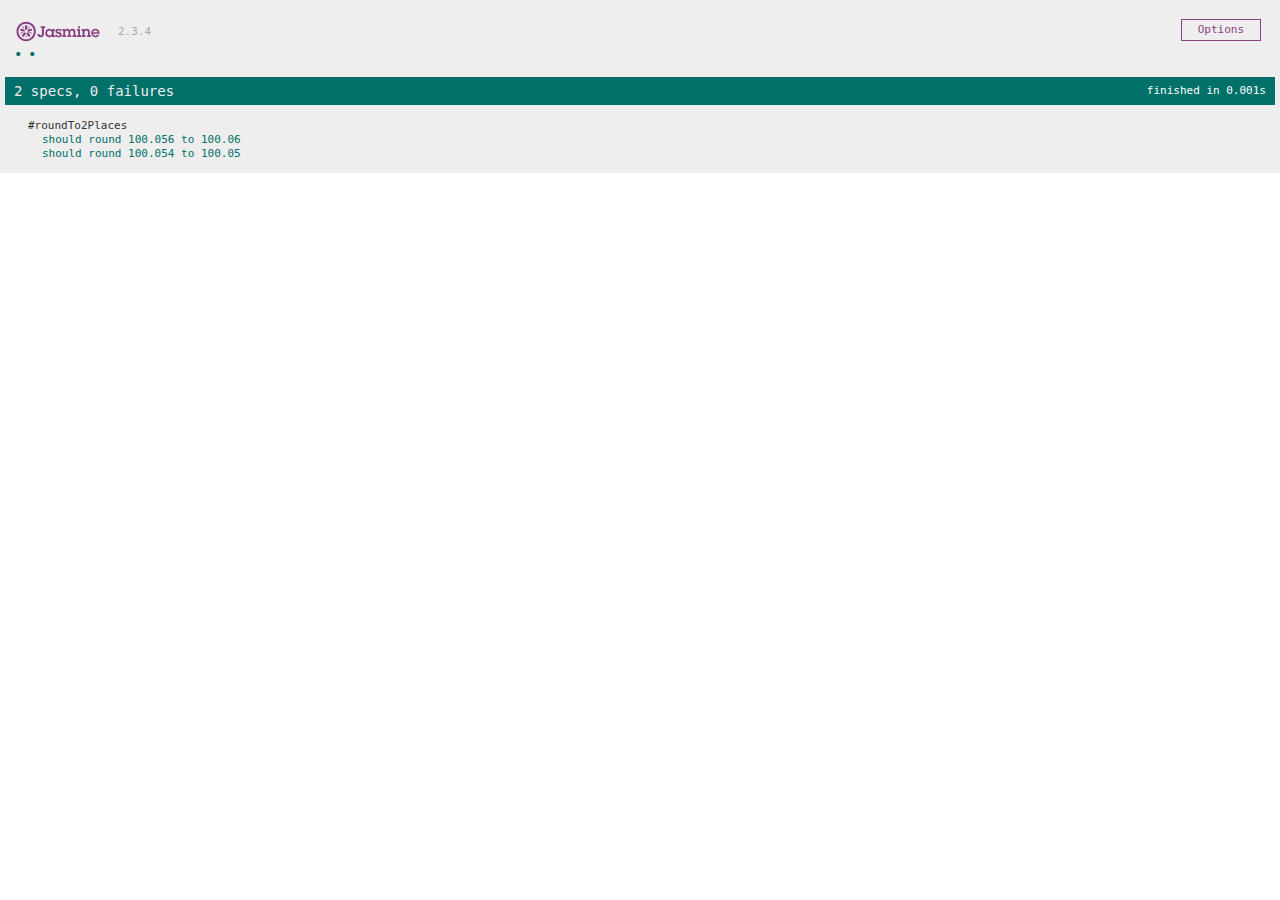
==== SpecRunner.html @ 3b38e155 "initial commit" ====
<!DOCTYPE html>
<html>
<head>
  <meta charset="utf-8">
  <title>Jasmine Spec Runner v2.3.4</title>

  <link rel="shortcut icon" type="image/png" href="lib/jasmine-2.3.4/jasmine_favicon.png">
  <link rel="stylesheet" href="lib/jasmine-2.3.4/jasmine.css">

  <script src="lib/jasmine-2.3.4/jasmine.js"></script>
  <script src="lib/jasmine-2.3.4/jasmine-html.js"></script>
  <script src="lib/jasmine-2.3.4/boot.js"></script>

  <!-- include source files here... -->
  <script src="js/roundTo2.js"></script>

  <!-- include spec files here... -->
  <script src="spec/roundTo2Spec.js"></script>

</head>

<body>
</body>
</html>
---- lib/jasmine-2.3.4/jasmine.css ----
body { overflow-y: scroll; }

.jasmine_html-reporter { background-color: #eee; padding: 5px; margin: -8px; font-size: 11px; font-family: Monaco, "Lucida Console", monospace; line-height: 14px; color: #333; }
.jasmine_html-reporter a { text-decoration: none; }
.jasmine_html-reporter a:hover { text-decoration: underline; }
.jasmine_html-reporter p, .jasmine_html-reporter h1, .jasmine_html-reporter h2, .jasmine_html-reporter h3, .jasmine_html-reporter h4, .jasmine_html-reporter h5, .jasmine_html-reporter h6 { margin: 0; line-height: 14px; }
.jasmine_html-reporter .banner, .jasmine_html-reporter .symbol-summary, .jasmine_html-reporter .summary, .jasmine_html-reporter .result-message, .jasmine_html-reporter .spec .description, .jasmine_html-reporter .spec-detail .description, .jasmine_html-reporter .alert .bar, .jasmine_html-reporter .stack-trace { padding-left: 9px; padding-right: 9px; }
.jasmine_html-reporter .banner { position: relative; }
.jasmine_html-reporter .banner .title { background: url('[data-uri]') no-repeat; background: url('[data-uri]') no-repeat, none; -moz-background-size: 100%; -o-background-size: 100%; -webkit-background-size: 100%; background-size: 100%; display: block; float: left; width: 90px; height: 25px; }
.jasmine_html-reporter .banner .version { margin-left: 14px; position: relative; top: 6px; }
.jasmine_html-reporter #jasmine_content { position: fixed; right: 100%; }
.jasmine_html-reporter .version { color: #aaa; }
.jasmine_html-reporter .banner { margin-top: 14px; }
.jasmine_html-reporter .duration { color: #fff; float: right; line-height: 28px; padding-right: 9px; }
.jasmine_html-reporter .symbol-summary { overflow: hidden; *zoom: 1; margin: 14px 0; }
.jasmine_html-reporter .symbol-summary li { display: inline-block; height: 8px; width: 14px; font-size: 16px; }
.jasmine_html-reporter .symbol-summary li.passed { font-size: 14px; }
.jasmine_html-reporter .symbol-summary li.passed:before { color: #007069; content: "\02022"; }
.jasmine_html-reporter .symbol-summary li.failed { line-height: 9px; }
.jasmine_html-reporter .symbol-summary li.failed:before { color: #ca3a11; content: "\d7"; font-weight: bold; margin-left: -1px; }
.jasmine_html-reporter .symbol-summary li.disabled { font-size: 14px; }
.jasmine_html-reporter .symbol-summary li.disabled:before { color: #bababa; content: "\02022"; }
.jasmine_html-reporter .symbol-summary li.pending { line-height: 17px; }
.jasmine_html-reporter .symbol-summary li.pending:before { color: #ba9d37; content: "*"; }
.jasmine_html-reporter .symbol-summary li.empty { font-size: 14px; }
.jasmine_html-reporter .symbol-summary li.empty:before { color: #ba9d37; content: "\02022"; }
.jasmine_html-reporter .run-options { float: right; margin-right: 5px; border: 1px solid #8a4182; color: #8a4182; position: relative; line-height: 20px; }
.jasmine_html-reporter .run-options .trigger { cursor: pointer; padding: 8px 16px; }
.jasmine_html-reporter .run-options .payload { position: absolute; display: none; right: -1px; border: 1px solid #8a4182; background-color: #eee; white-space: nowrap; padding: 4px 8px; }
.jasmine_html-reporter .run-options .payload.open { display: block; }
.jasmine_html-reporter .bar { line-height: 28px; font-size: 14px; display: block; color: #eee; }
.jasmine_html-reporter .bar.failed { background-color: #ca3a11; }
.jasmine_html-reporter .bar.passed { background-color: #007069; }
.jasmine_html-reporter .bar.skipped { background-color: #bababa; }
.jasmine_html-reporter .bar.errored { background-color: #ca3a11; }
.jasmine_html-reporter .bar.menu { background-color: #fff; color: #aaa; }
.jasmine_html-reporter .bar.menu a { color: #333; }
.jasmine_html-reporter .bar a { color: white; }
.jasmine_html-reporter.spec-list .bar.menu.failure-list, .jasmine_html-reporter.spec-list .results .failures { display: none; }
.jasmine_html-reporter.failure-list .bar.menu.spec-list, .jasmine_html-reporter.failure-list .summary { display: none; }
.jasmine_html-reporter .results { margin-top: 14px; }
.jasmine_html-reporter .summary { margin-top: 14px; }
.jasmine_html-reporter .summary ul { list-style-type: none; margin-left: 14px; padding-top: 0; padding-left: 0; }
.jasmine_html-reporter .summary ul.suite { margin-top: 7px; margin-bottom: 7px; }
.jasmine_html-reporter .summary li.passed a { color: #007069; }
.jasmine_html-reporter .summary li.failed a { color: #ca3a11; }
.jasmine_html-reporter .summary li.empty a { color: #ba9d37; }
.jasmine_html-reporter .summary li.pending a { color: #ba9d37; }
.jasmine_html-reporter .summary li.disabled a { color: #bababa; }
.jasmine_html-reporter .description + .suite { margin-top: 0; }
.jasmine_html-reporter .suite { margin-top: 14px; }
.jasmine_html-reporter .suite a { color: #333; }
.jasmine_html-reporter .failures .spec-detail { margin-bottom: 28px; }
.jasmine_html-reporter .failures .spec-detail .description { background-color: #ca3a11; }
.jasmine_html-reporter .failures .spec-detail .description a { color: white; }
.jasmine_html-reporter .result-message { padding-top: 14px; color: #333; white-space: pre; }
.jasmine_html-reporter .result-message span.result { display: block; }
.jasmine_html-reporter .stack-trace { margin: 5px 0 0 0; max-height: 224px; overflow: auto; line-height: 18px; color: #666; border: 1px solid #ddd; background: white; white-space: pre; }
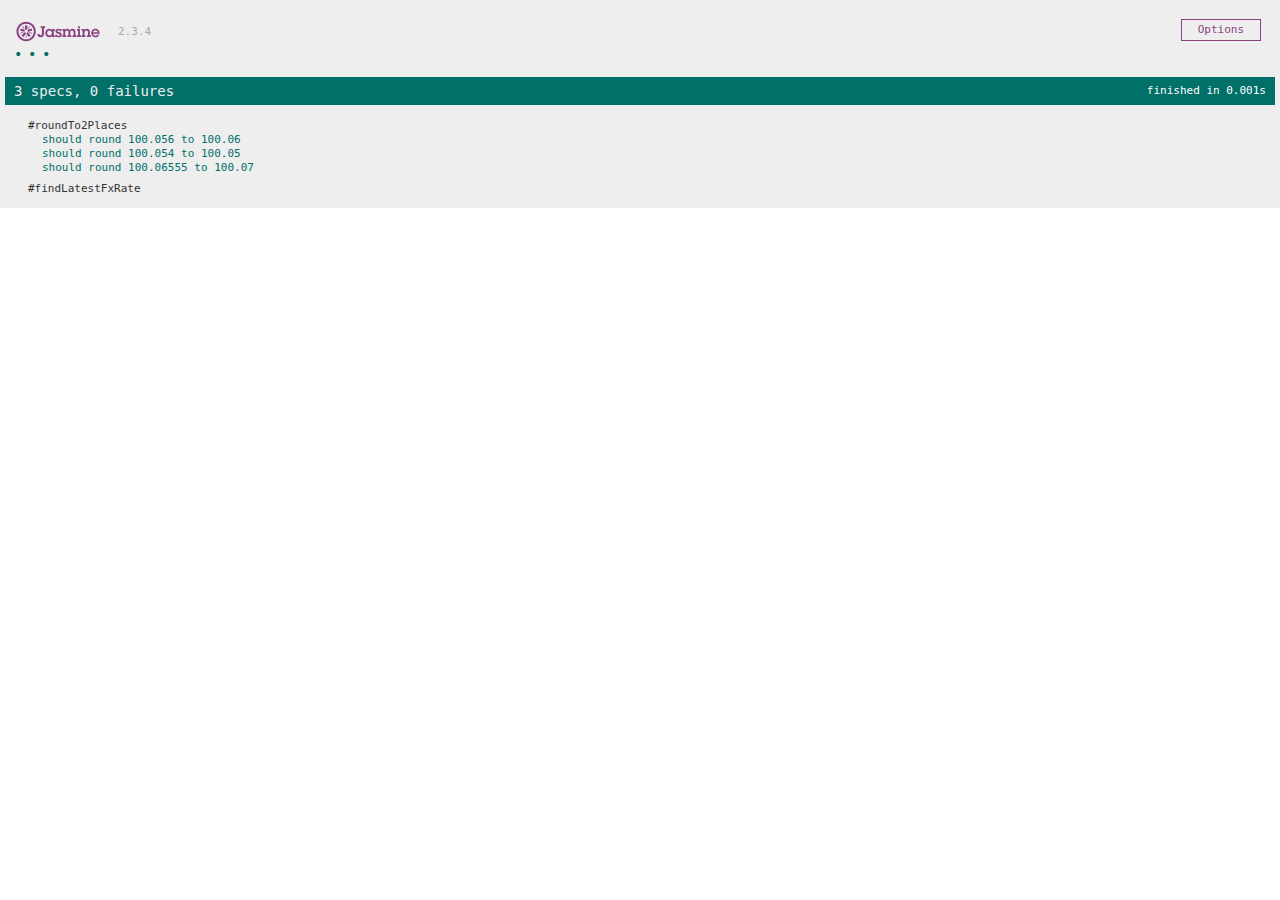
==== commit 07e7e63a: "sets up files for second challenge" ====
--- a/SpecRunner.html
+++ b/SpecRunner.html
@@ -13,9 +13,11 @@
 
   <!-- include source files here... -->
   <script src="js/roundTo2.js"></script>
+  <script src="js/latestFxRate.js"></script>
 
   <!-- include spec files here... -->
   <script src="spec/roundTo2Spec.js"></script>
+  <script src="spec/latestFxRateSpec.js"></script>
 
 </head>
 
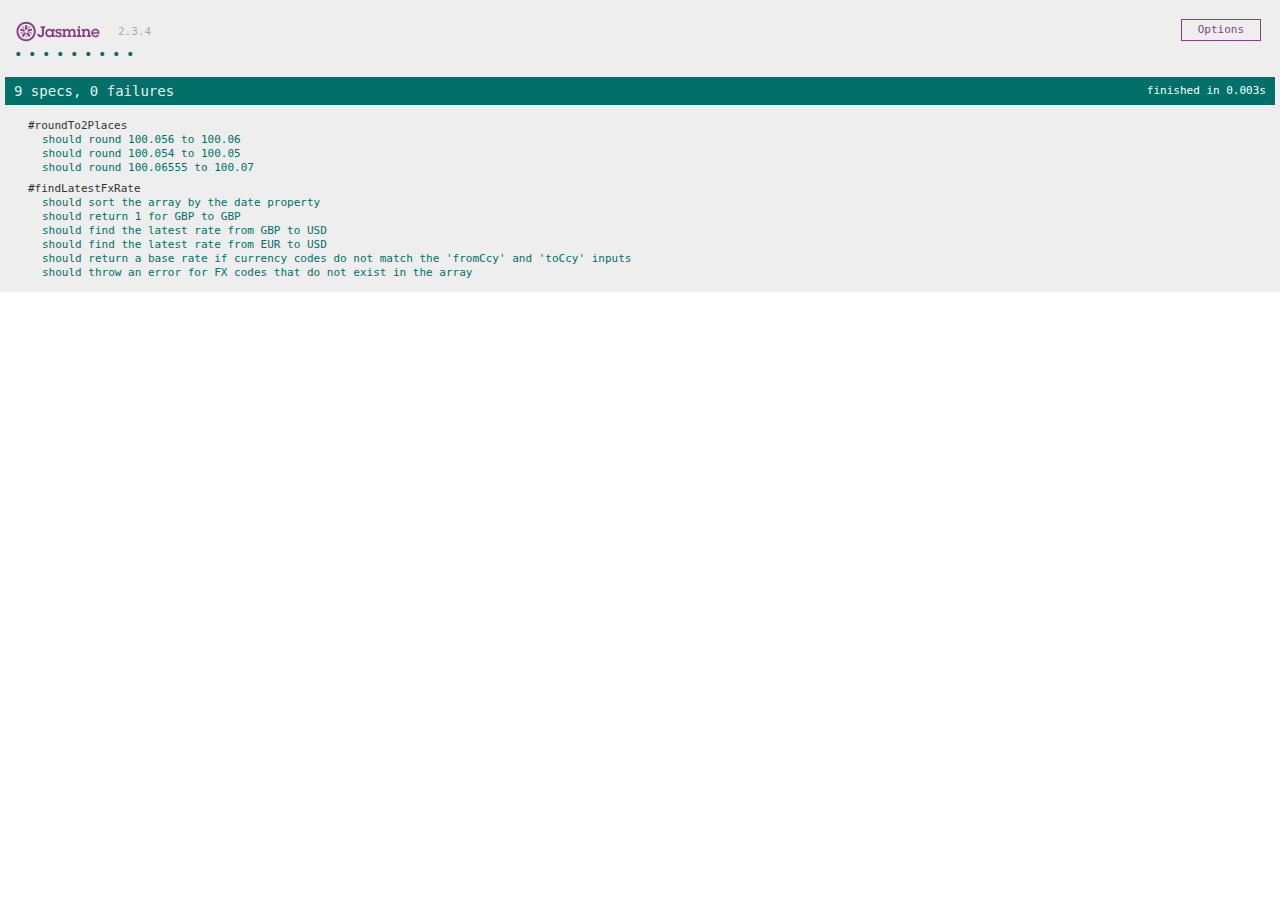
==== commit c407e734: "changes file structure" ====
--- a/SpecRunner.html
+++ b/SpecRunner.html
@@ -12,12 +12,12 @@
   <script src="lib/jasmine-2.3.4/boot.js"></script>
 
   <!-- include source files here... -->
-  <script src="js/roundTo2.js"></script>
-  <script src="js/latestFxRate.js"></script>
+  <script src="fx-rates/js/roundTo2.js"></script>
+  <script src="fx-rates/js/latestFxRate.js"></script>
 
   <!-- include spec files here... -->
-  <script src="spec/roundTo2Spec.js"></script>
-  <script src="spec/latestFxRateSpec.js"></script>
+  <script src="fx-rates/spec/roundTo2Spec.js"></script>
+  <script src="fx-rates/spec/latestFxRateSpec.js"></script>
 
 </head>
 
